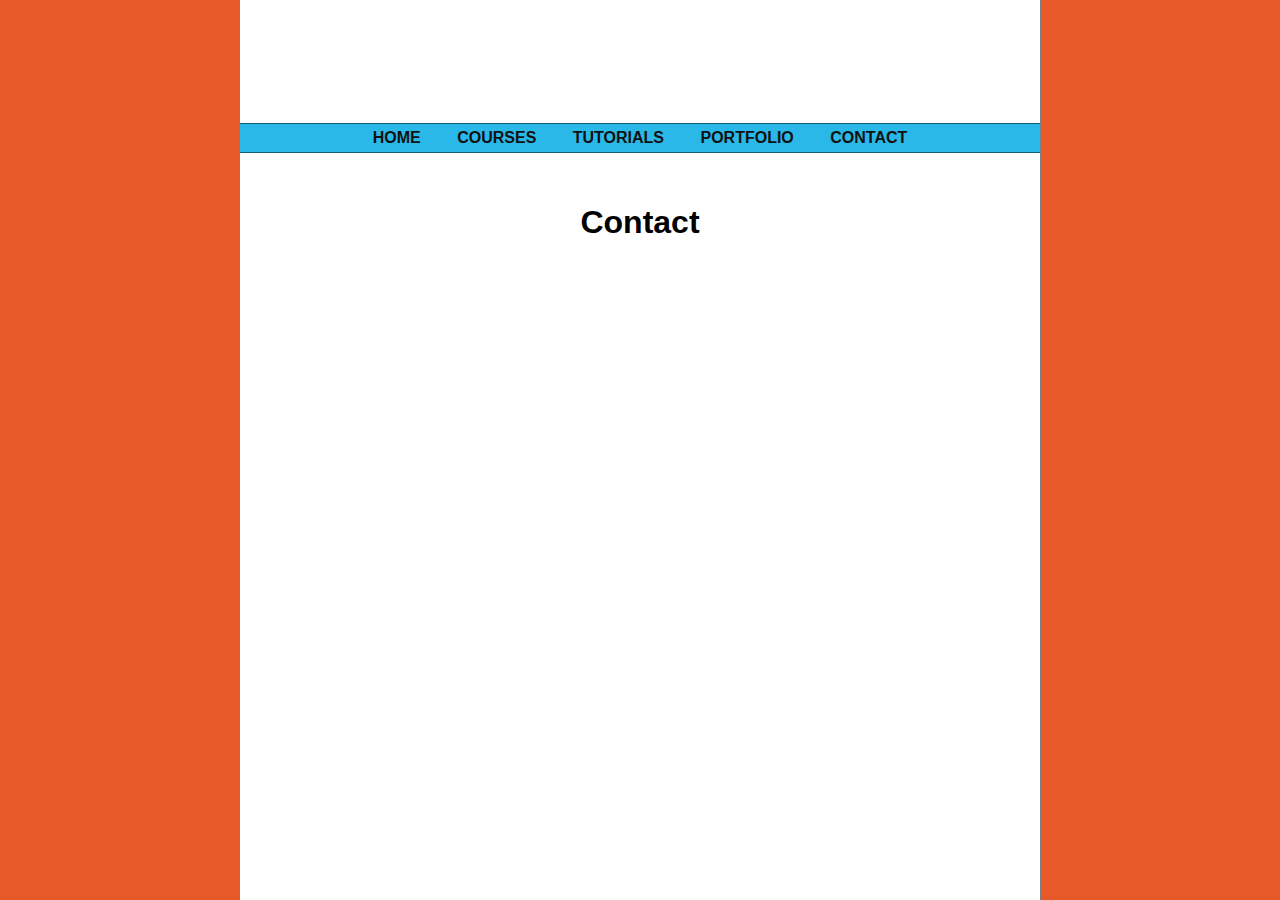
==== contact/index.html @ 33fd924f "Flatten directory structure" ====
<!DOCTYPE html PUBLIC "-//W3C//DTD XHTML 1.0 Transitional//EN" "http://www.w3.org/TR/xhtml1/DTD/xhtml1-transitional.dtd">
<html xmlns="http://www.w3.org/1999/xhtml">
<head>
<meta http-equiv="Content-Type" content="text/html; charset=utf-8" />
<link rel="stylesheet" href="../css/main.css" />
<title>Contact</title>
</head>

<body>

<div id="page">

    <div id="header" class="top">
    </div>
    
    <div id="navbar" class="top">
        <a href="../home/">Home</a>
        <a href="../courses/">Courses</a>
        <a href="../tutorials/">Tutorials</a>
        <a href="../portfolio/">Portfolio</a>
        <a href="../contact/">Contact</a>
    </div>
    
    <div id="content" class="top">
        <h1>Contact</h1>
    </div>
    
    <div id="footer" class="top">
    </div>

</div>

</body>

</html>
---- css/main.css ----
@charset "utf-8";
/* CSS Document */

html, body {
    margin: 0;
    width: 100%;
    height: 100%;
}

* {
    font-family: sans-serif;
}

body {
    background-color: #e8592a;
    width: 100%;
}

#page {
    width: 800px;
    height: auto;
    min-height: 100%;
    margin: 0 auto;
    background: white;
    padding: 0;
    
    border: thin rgba(0,0,0,0.5) solid;
    border-top: none;
    border-bottom: none;
}

div.top {
    width: 100%;
    margin: 0;
}

#header {
    background-image: url("../rsc/img/header.png");
    width: 800px;
    height: 120px;
}

#navbar {
    border: thin rgba(0,0,0,0.5) solid;
    border-left: none;
    border-right: none;
    
    margin: 2pt 0;
    background-color: #29b8e8;
    text-align: center;
    
    user-select: none;
    -webkit-user-select: none;
    -o-user-select: none;
    -moz-user-select: none;
    -ms-user-select: none;
}

a {
    text-decoration: none;
}

#navbar a {
    font-weight: bold;
    display: inline-block;
    text-transform: uppercase;
    padding: 4pt 1em;
    margin: 0;
}

#navbar a:link, #navbar a:visited {
    background-color: none;
    color: #111;
}

#navbar a:hover {
    background-color: #1ba2cf;
    color: #222;
}

#navbar a:active {
    background-color: #1a94bc;
}

#content {
    width: 750px;
    margin: 0 auto;
    padding-top: 20pt;
}

#content h1 {
    text-align: center;
}

.columns {
    width: 100%;
}

.columns:after {
    content: ".";
    display: block;
    height: 0;
    clear: both;
    visibility: hidden;
}

.columns * {
    display: inline-block;
    float: left;
    text-align: center;
}

.three-columns * {
    width: 29%;
    margin: 0 1.66%;
    margin-bottom: 1em;
}
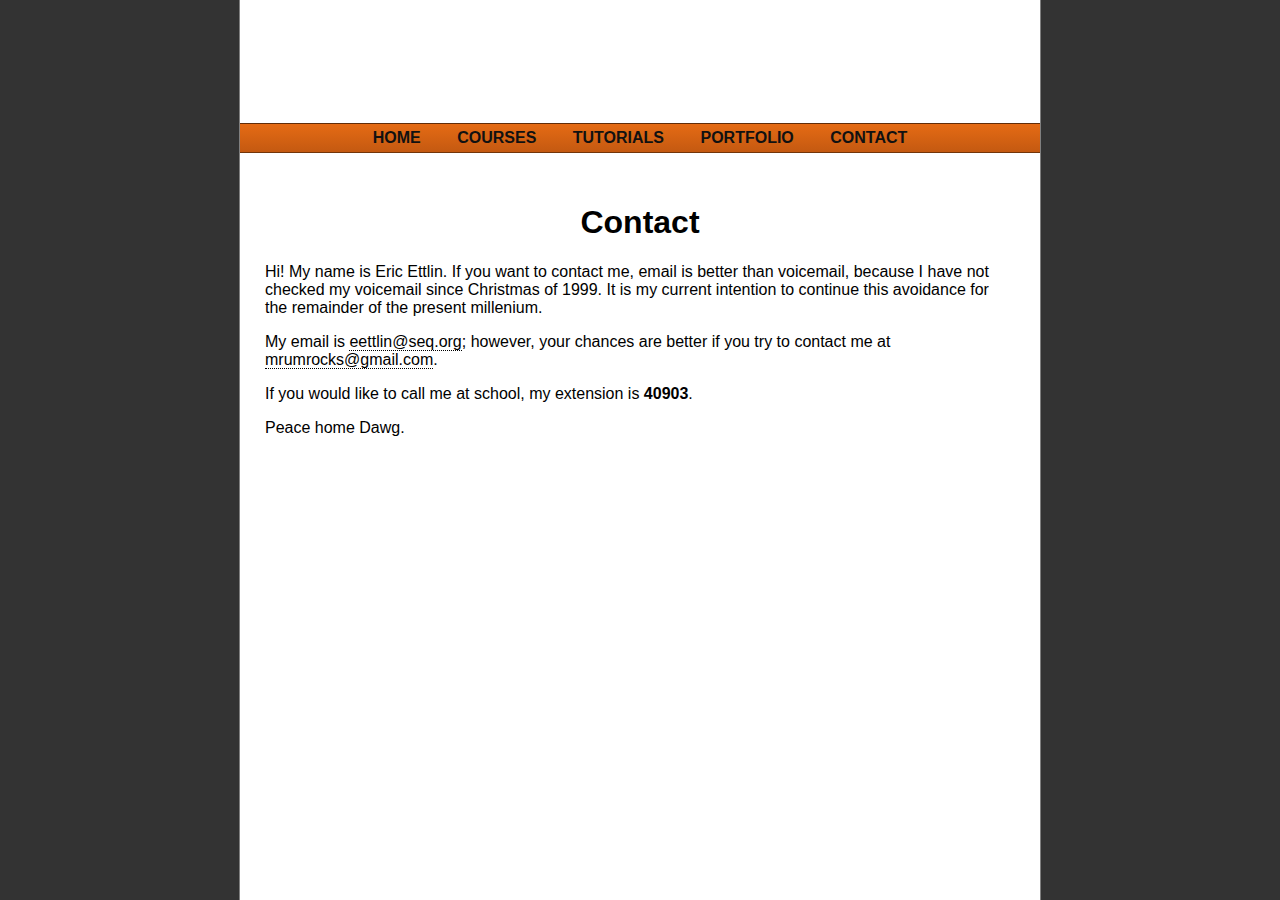
==== commit 6b9aa230: "Write contact page" ====
--- a/contact/index.html
+++ b/contact/index.html
@@ -23,6 +23,23 @@
     
     <div id="content" class="top">
         <h1>Contact</h1>
+		<p>
+		Hi! My name is Eric Ettlin. If you want to contact me, email is better
+		than voicemail, because I have not checked my voicemail since Christmas
+		of 1999. It is my current intention to continue this avoidance for the
+		remainder of the present millenium.
+		</p>
+		<p>
+		My email is <a href="mailto:eettlin@seq.org">eettlin@seq.org</a>;
+		however, your chances are better if you try to contact me at
+		<a href="mailto:mrumrocks@gmail.com">mrumrocks@gmail.com</a>.
+		</p>
+		<p>
+		If you would like to call me at school, my extension is
+		<strong>40903</strong>.
+		<p>
+		Peace home Dawg.
+		</p>
     </div>
     
     <div id="footer" class="top">
--- a/css/main.css
+++ b/css/main.css
@@ -8,11 +8,14 @@
 }
 
 * {
-    font-family: sans-serif;
+    font-family: Segoe UI, sans-serif;
 }
 
 body {
-    background-color: #e8592a;
+    background-color: #333;
+    background-image: url("../rsc/dots.png"), url("../rsc/stripes.png");
+    background-repeat: repeat, repeat-y;
+    background-position: left top, center top;
     width: 100%;
 }
 
@@ -35,7 +38,7 @@
 }
 
 #header {
-    background-image: url("../rsc/img/header.png");
+    background-image: url("../rsc/header.png");
     width: 800px;
     height: 120px;
 }
@@ -46,7 +49,17 @@
     border-right: none;
     
     margin: 2pt 0;
-    background-color: #29b8e8;
+    
+    background: #e56b14;
+    background: -moz-linear-gradient(top,  #e56b14 0%, #c45911 100%);
+    background: -webkit-gradient(linear, left top, left bottom, color-stop(0%,#e56b14), color-stop(100%,#c45911));
+    background: -webkit-linear-gradient(top,  #e56b14 0%,#c45911 100%);
+    background: -o-linear-gradient(top,  #e56b14 0%,#c45911 100%);
+    background: -ms-linear-gradient(top,  #e56b14 0%,#c45911 100%);
+    background: linear-gradient(to bottom,  #e56b14 0%,#c45911 100%);
+    filter: progid:DXImageTransform.Microsoft.gradient( startColorstr='#e56b14', endColorstr='#c45911',GradientType=0 );
+
+
     text-align: center;
     
     user-select: none;
@@ -70,16 +83,19 @@
 
 #navbar a:link, #navbar a:visited {
     background-color: none;
+    transition: 0.2s;
     color: #111;
 }
 
 #navbar a:hover {
-    background-color: #1ba2cf;
+    background-color: rgba(0, 0, 0, 0.075);
+    transition: 0.2s;
     color: #222;
 }
 
 #navbar a:active {
-    background-color: #1a94bc;
+    background-color: rgba(0, 0, 0, 0.15);
+    transition: 0.2s;
 }
 
 #content {
@@ -90,6 +106,26 @@
 
 #content h1 {
     text-align: center;
+    width: 100%;
+    background: 
+}
+
+#content a, #content a:link, #content a:visited {
+    color: black;
+    border-bottom: black thin dotted;
+}
+
+#content a:hover {
+    color: #666;
+}
+
+#content a:active {
+    color: red;
+}
+
+a.close {
+    border-bottom: none !important;
+    color: black !important;
 }
 
 .columns {
@@ -115,3 +151,59 @@
     margin: 0 1.66%;
     margin-bottom: 1em;
 }
+
+/* for modal elements (courses, portfolios) */
+.modal {
+    width: 90%;
+    margin-left: 5%;
+    border-radius: 8pt;
+    border: thin black solid;
+    margin-bottom: 1em;
+    
+    background-color: white;
+    transition: 0.2s;
+    box-shadow: 0 0 20pt rgba(152,152,152,0.35) inset;
+}
+.modal:hover {
+    transition: 0.2s;
+    box-shadow: 0 0 20pt rgba(229,107,20,0.65) inset;
+}
+.modal > a:first-child { 
+    color: black !important;
+}
+.modal h2 {
+    margin: 0;
+    padding: 4pt 4pt 4pt 8pt;
+}
+.modal-info {
+    background: rgba(255, 255, 255, 0.5);
+    display: none;
+    border-top: thin black solid; 
+    padding: 0;
+}
+.modal-info > * {
+    margin-left: 20pt;
+    margin-right: 20pt;
+}
+.modal-info:target {
+    display: block;
+}
+.modal-info a.close {
+    margin: 0;
+    display: inline-block;
+    width: 100%;
+    color: black;
+    border-top: thin black solid;
+    padding: 2pt 0;
+    border-radius: 0 0 8pt 8pt;
+    text-align: center;
+}
+.modal-info a.close:hover  {
+    transition: 0.2s;
+    background: rgba(229, 107, 20, 0.05);
+}
+.modal-info a.close:active {
+    transition: 0.2s;
+    background: rgba(229, 107, 20, 0.2);
+}
+
